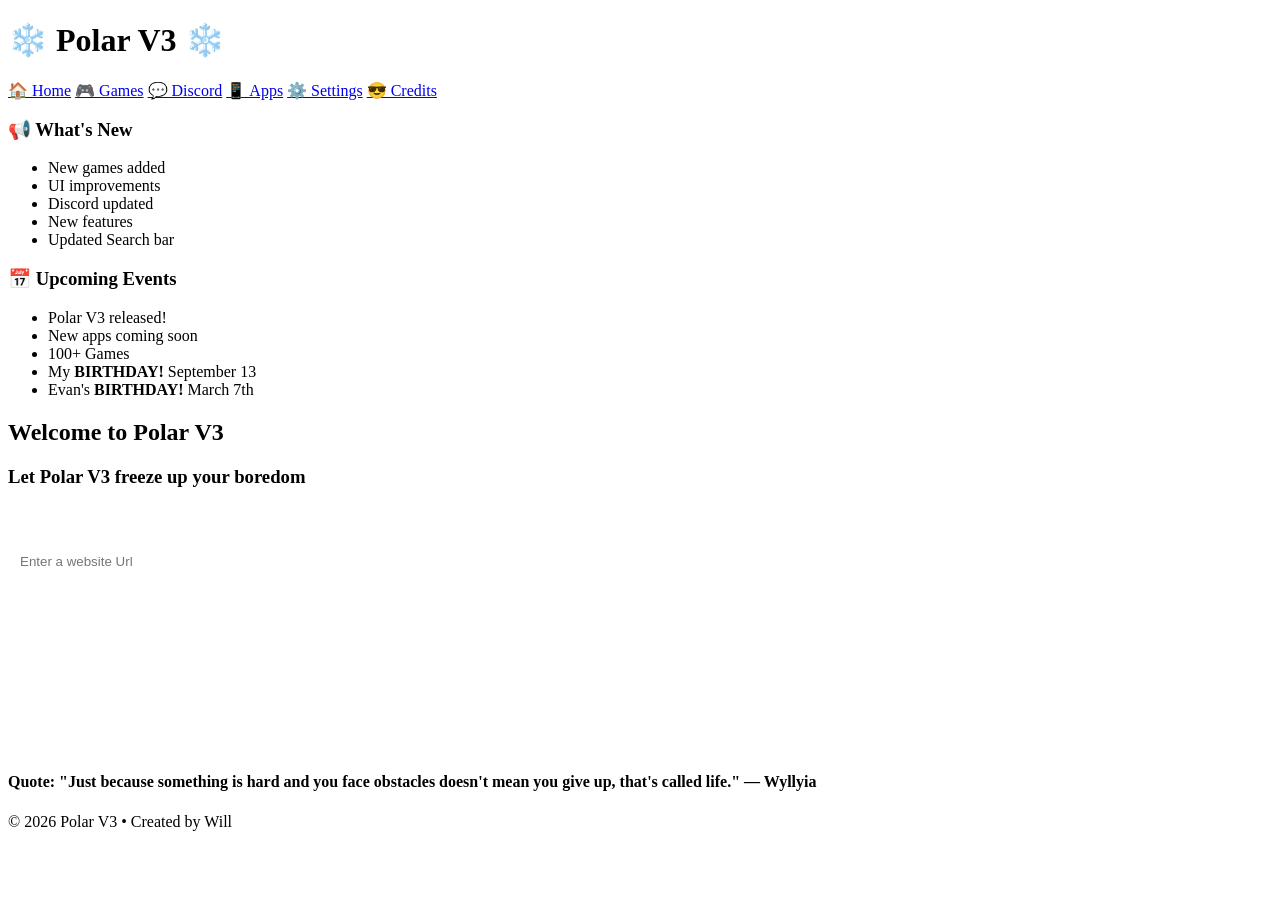
==== public/index.html @ b4d3d43d "Enhance index.html with header and navigation Added navigation links and updated the header with a t" ====
<!DOCTYPE html>
<html>
  <head>
    <title>Polar V3</title>
  </head>
  <body>
    <header>
     <h1>❄️ Polar V3 ❄️</h1>
          <nav>
        <a href="index.html" class="active">🏠 Home</a>
        <a href="games.html">🎮 Games</a>
        <a href="https://discord.gg/kvTCs2QPev" target="_blank">💬 Discord</a>
        <a href="apps.html">📱 Apps</a>
        <a href="settings.html">⚙️ Settings</a>
      <a href="credits.html">😎 Credits</a>
    </nav>
    </header>
    <div class="side-panel left">
    <h3>📢 What's New</h3>
    <ul>
        <li>New games added</li>
        <li>UI improvements</li>
      <li>Discord updated</li>
      <li>New features</li>
      <li>Updated Search bar</li>
    </ul>
</div>

<div class="side-panel right">
    <h3>📅 Upcoming Events</h3>
    <ul>
        <li>Polar V3 released!</li>
        <li>New apps coming soon</li>
        <li>100+ Games</li>
      <li>My <strong>BIRTHDAY!</strong> September 13</li>
      <li>Evan's <strong>BIRTHDAY!</strong> March 7th</li>
    
    </ul>
</div>
<section class="hero">
<h2><strong>Welcome to Polar V3</strong></h2>
  <h3><strong>Let Polar V3 freeze up your boredom</strong></h3>

<div class="search-panel">
<br>
  <br>
<form id="searchForm">
    <input
        id="searchInput"
        type="text"
        placeholder="Enter a website Url"
        style="padding:12px;width:100%;border:none;border-radius:10px;background:transparent;color:white;outline:none;"
    >
</form>
</div>

<div id="frameContainer" style="margin-top:20px; display:none;">
    <iframe
        id="siteFrame"
        style="width:90%;height:600px;border:none;border-radius:12px;"
    ></iframe>
</div>

<div id="frameContainer" style="margin-top:20px; display:none;">
    <iframe
        id="siteFrame"
        style="width:90%;height:600px;border:none;border-radius:12px;"
    ></iframe>
</div>

<script>
document.getElementById("searchForm").addEventListener("submit", function(e) {
    e.preventDefault();

    let url = document.getElementById("searchInput").value.trim();

    if (!url.startsWith("http://") && !url.startsWith("https://")) {
        url = "https://" + url;
    }

    document.getElementById("frameContainer").style.display = "block";
    document.getElementById("siteFrame").src = url;
});
</script>
  
 <br>
   <br>
   <br>
   <br>
   <br>
  <br>
    <br>
    <br>
    <br>
  
       <h4 style="margin-top:30px;">
    <strong>Quote: "Just because something is hard and you face obstacles doesn't mean you give up, that's called life." — Wyllyia</strong>
</h4>


<footer>
    © 2026 Polar V3 • Created by Will
</footer>
  </body>
</html>
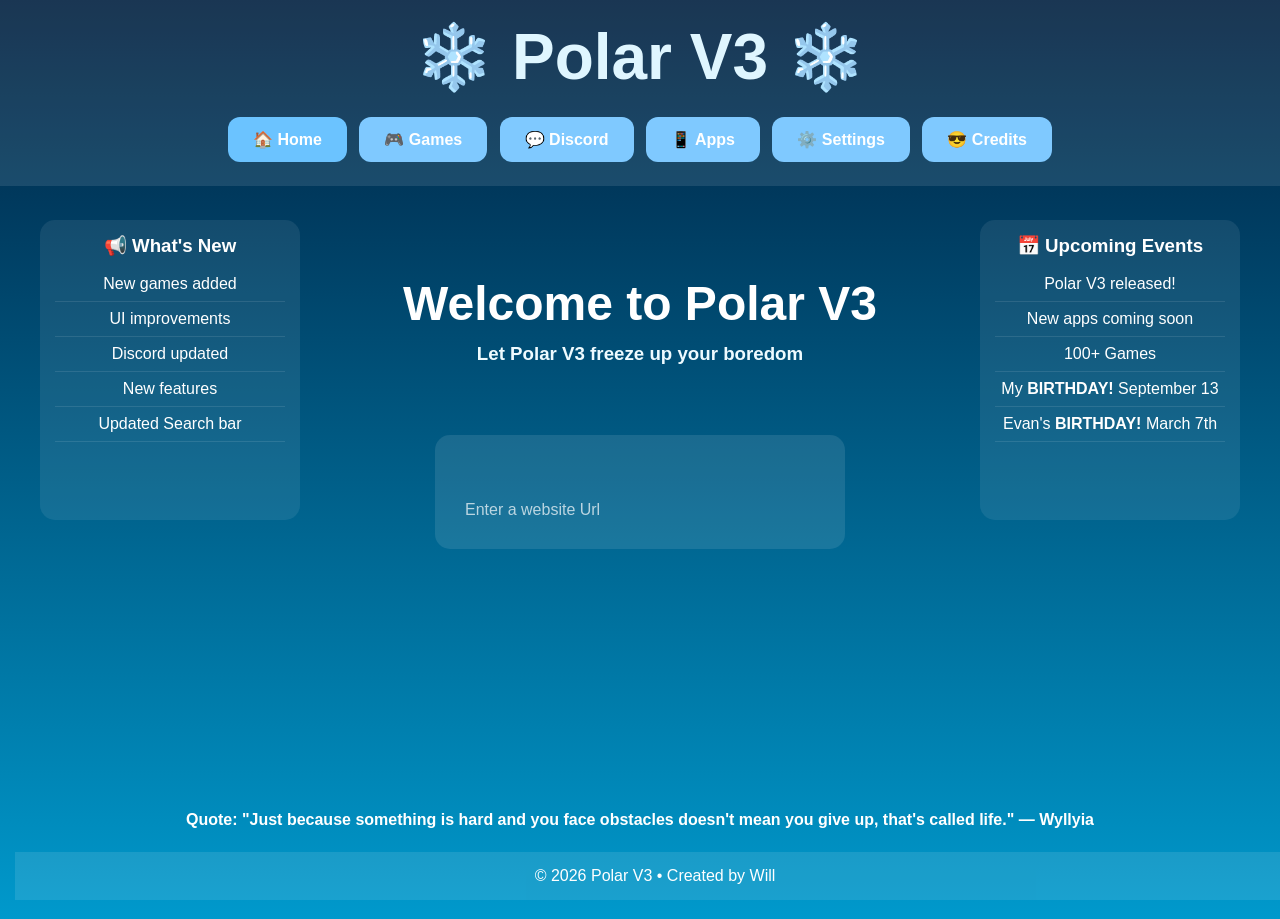
==== commit c0f106f1: "Fix stylesheet link path in index.html" ====
--- a/public/index.html
+++ b/public/index.html
@@ -2,6 +2,7 @@
 <html>
   <head>
     <title>Polar V3</title>
+ <link rel="stylesheet" href="css/style.css">
   </head>
   <body>
     <header>
--- a/public/css/style.css
+++ b/public/css/style.css
@@ -0,0 +1,201 @@
+* {
+  margin: 0;
+  padding: 0;
+  box-sizing: border-box;
+  }
+
+body {
+background: linear-gradient(#001f3f,#0099cc);
+color: white;
+font-family: Arial, sans-serif;
+min-height: 100vh;
+text-align: center;
+overflow-x: hidden;
+}
+
+header {
+background: rgba(255,255,255,.1);
+padding: 20px;
+position: relative;
+}
+
+h1 {
+font-size: 4rem;
+color: #dff6ff;
+}
+
+nav {
+margin-top: 18px;
+}
+
+nav a {
+display: inline-block;
+text-decoration: none;
+color: white;
+background: #7fc9ff;
+padding: 13px 25px;
+border-radius: 12px;
+margin: 4px;
+font-weight: bold;
+}
+
+nav a:hover {
+background: #9ce8ff;
+color: #00334d;
+}
+
+.active {
+background: #6bc3ff;
+}
+
+.hero {
+padding-top: 90px;
+padding-bottom: 90px;
+padding-left: 15px;
+padding-right: 15px;
+}
+
+.hero h2 {
+font-size: 3rem;
+margin-bottom: 12px;
+}
+
+.hero h3 {
+margin-top: 10px;
+color: #eefbff;
+}
+
+#clock {
+position: fixed;
+top: 12px;
+right: 18px;
+background: rgba(255,255,255,.15);
+padding: 9px 14px;
+border-radius: 10px;
+font-weight: bold;
+font-size: 24px;
+}
+
+.side-panel {
+width: 260px;
+min-height: 300px;
+background: rgba(255,255,255,.08);
+border-radius: 15px;
+padding: 15px;
+position: absolute;
+top: 220px;
+}
+
+.side-panel h3 {
+text-align: center;
+margin-bottom: 10px;
+}
+
+.side-panel ul {
+list-style: none;
+}
+
+.side-panel li {
+padding: 8px 0;
+border-bottom: 1px solid rgba(255,255,255,.1);
+}
+
+.left {
+left: 40px;
+}
+
+.right {
+right: 40px;
+}
+
+.search-panel {
+width: 410px;
+margin: 70px auto;
+padding: 18px;
+background: rgba(255,255,255,.1);
+border-radius: 15px;
+}
+
+.search-panel input {
+width: 100%;
+background: transparent;
+border: none;
+outline: none;
+color: white;
+font-size: 16px;
+}
+
+.search-panel input::placeholder {
+color: rgba(255,255,255,.7);
+}
+
+#frameContainer {
+margin-top: 20px;
+}
+
+#siteFrame {
+width: 90%;
+height: 600px;
+border: none;
+border-radius: 10px;
+}
+
+footer {
+position: fixed;
+bottom: 0;
+width: 100%;
+background: rgba(255,255,255,.1);
+padding: 15px;
+}
+
+.snowflake {
+position: fixed;
+top: -10px;
+color: white;
+z-index: 0;
+pointer-events: none;
+animation: fall linear infinite;
+}
+
+@keyframes fall {
+from {
+transform: translateY(-10px);
+}
+
+
+to {
+    transform: translateY(110vh);
+}
+
+
+}
+
+@media (max-width: 1100px) {
+
+
+.side-panel {
+    display: none;
+}
+
+
+}
+
+@media (max-width: 700px) {
+
+
+h1 {
+    font-size: 2.5rem;
+}
+
+.hero h2 {
+    font-size: 2rem;
+}
+
+.search-panel {
+    width: 90%;
+}
+
+
+
+
+}
